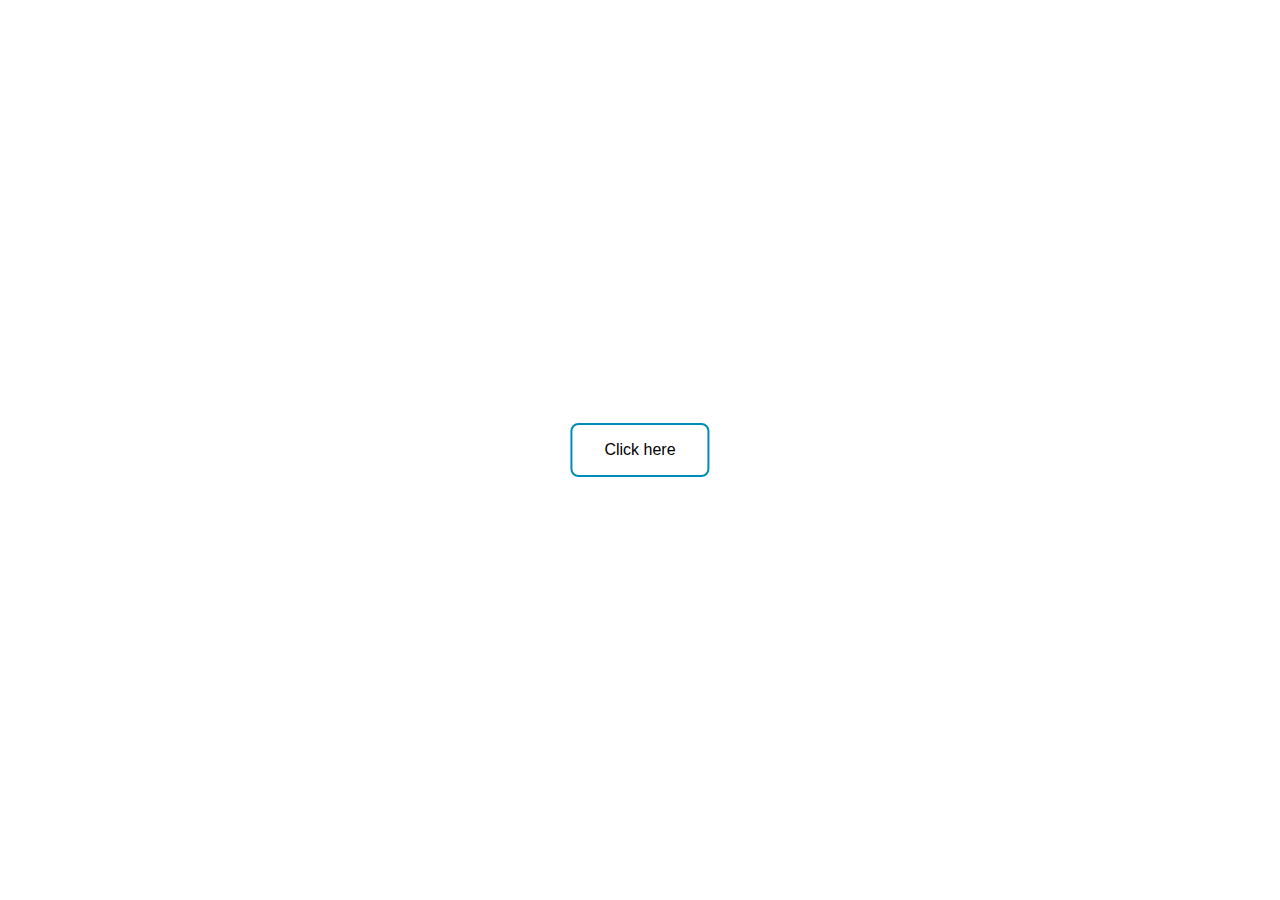
==== index.html @ 9cc04180 "got button done centered" ====
<!DOCTYPE html>
<html>

<head>
    <link rel="stylesheet" href="styles.css">
</head>

<body>
    <div class="center">
        <button class="button button1">Click here</button>
    </div>
</body>

</html>
---- styles.css ----
.button {
    border: none;
    color: white;
    padding: 16px 32px;
    text-align: center;
    text-decoration: none;
    display: flex;
    font-size: 16px;
    margin: 4px 2px;
    transition-duration: 0.4s;
    cursor: pointer;
}

.button1 {
    position: relative;
    background-color: white;
    color: black;
    border: 2px solid #008CBA;
    border-radius: 8px;
    margin-left: auto;
    margin-right: auto;
}

.button1:hover {
    background-color: #008CBA;
    color: white;
    box-shadow: 0 12px 16px 0 rgba(0, 0, 0, 0.24), 0 17px 50px 0 rgba(0, 0, 0, 0.19);
}

.center {
    margin: 0;
    position: absolute;
    top: 50%;
    left: 50%;
    -ms-transform: translate(-50%, -50%);
    transform: translate(-50%, -50%);
}
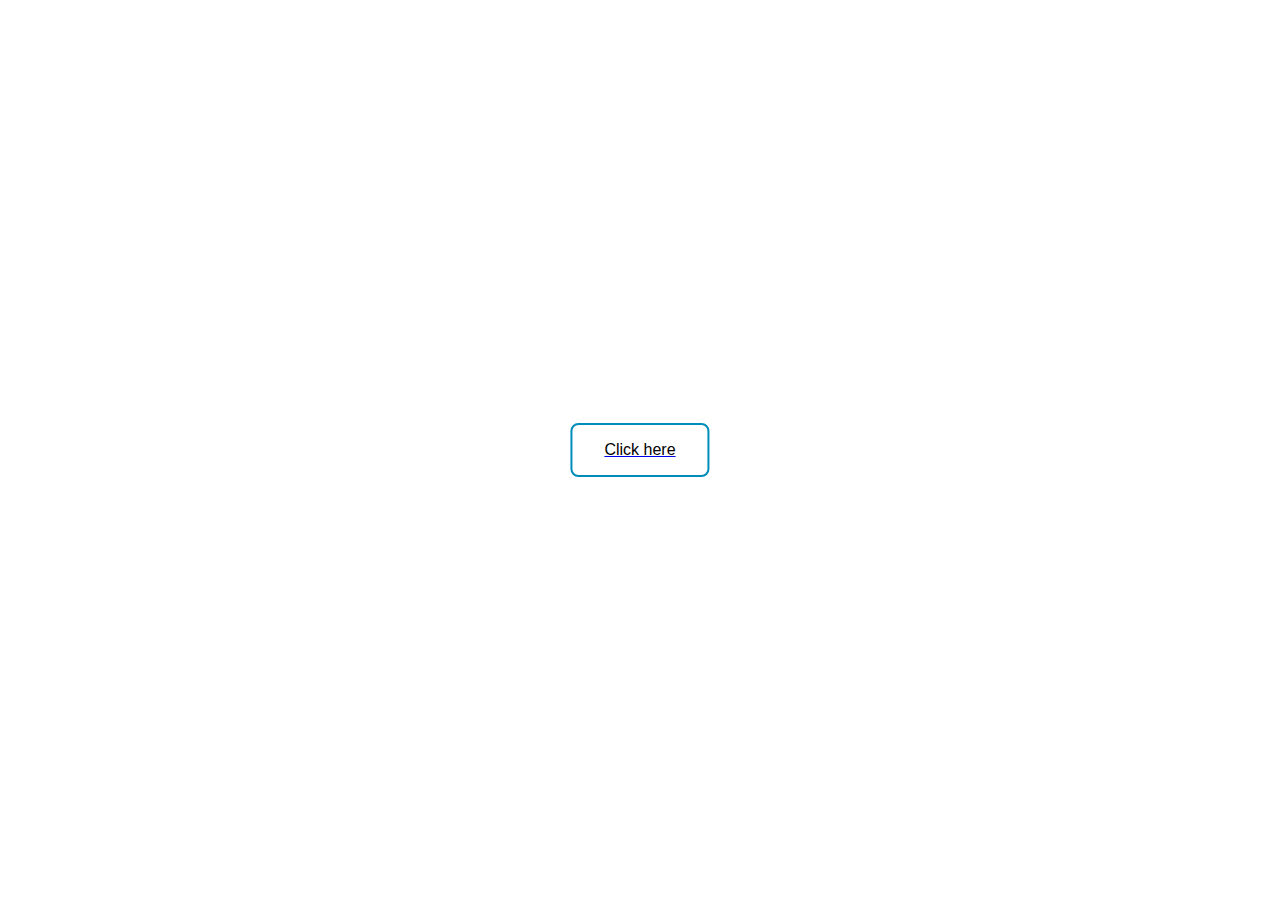
==== commit 8267aa2c: "done its just barebones tho" ====
--- a/index.html
+++ b/index.html
@@ -2,12 +2,12 @@
 <html>
 
 <head>
-    <link rel="stylesheet" href="styles.css">
+    <link rel="stylesheet" href="/css/styles.css">
 </head>
 
 <body>
     <div class="center">
-        <button class="button button1">Click here</button>
+        <a href="cat.html"><button class="button button1">Click here</button></a>
     </div>
 </body>
 
--- a/css/styles.css
+++ b/css/styles.css
@@ -0,0 +1,37 @@
+.button {
+    border: none;
+    color: white;
+    padding: 16px 32px;
+    text-align: center;
+    text-decoration: none;
+    display: flex;
+    font-size: 16px;
+    margin: 4px 2px;
+    transition-duration: 0.4s;
+    cursor: pointer;
+}
+
+.button1 {
+    position: relative;
+    background-color: white;
+    color: black;
+    border: 2px solid #008CBA;
+    border-radius: 8px;
+    margin-left: auto;
+    margin-right: auto;
+}
+
+.button1:hover {
+    background-color: #008CBA;
+    color: white;
+    box-shadow: 0 12px 16px 0 rgba(0, 0, 0, 0.24), 0 17px 50px 0 rgba(0, 0, 0, 0.19);
+}
+
+.center {
+    margin: 0;
+    position: absolute;
+    top: 50%;
+    left: 50%;
+    -ms-transform: translate(-50%, -50%);
+    transform: translate(-50%, -50%);
+}